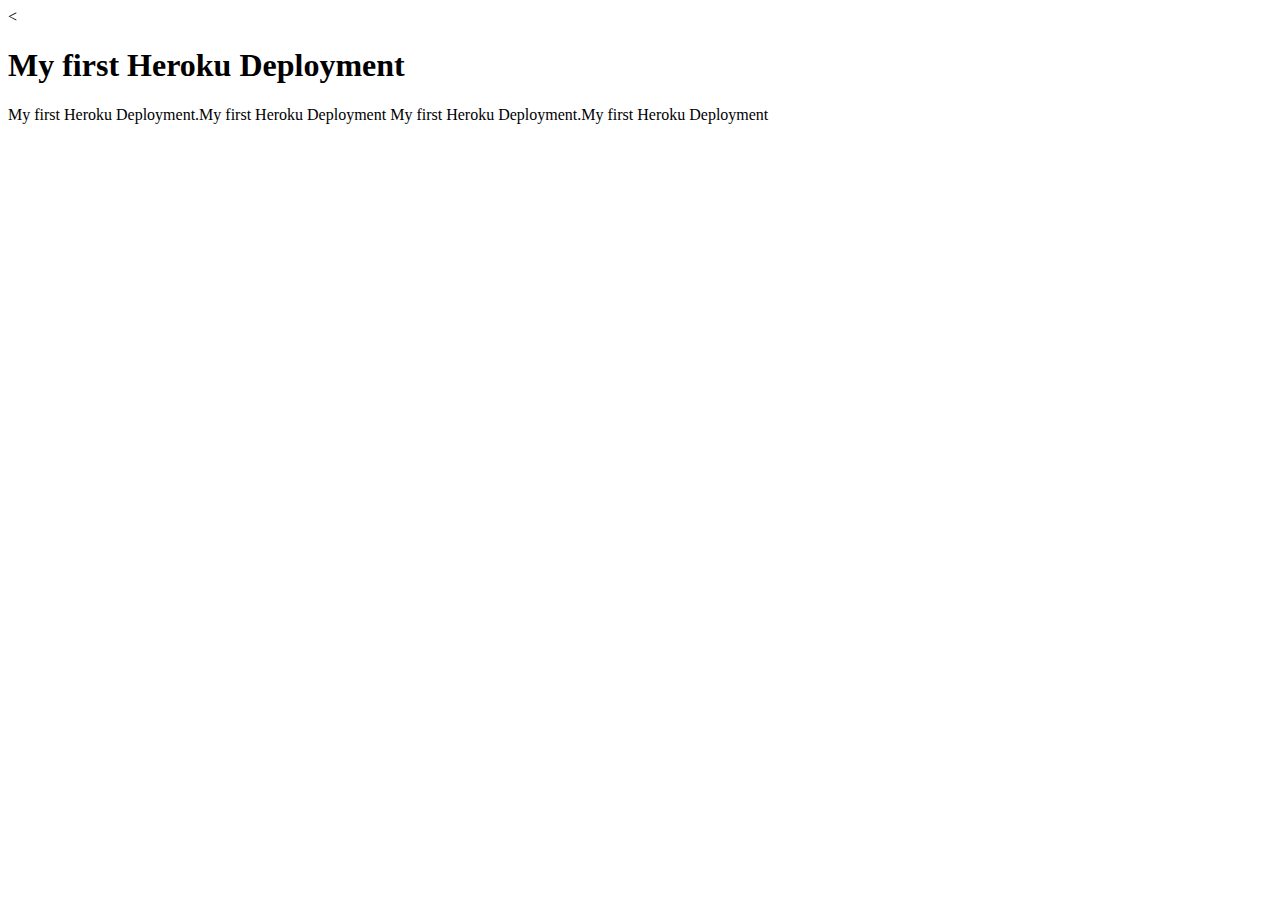
==== home.html @ abf8cb38 "Add File Changes(php,json)" ====
<<!DOCTYPE html>
<html lang="en">
<head>
    <meta charset="UTF-8">
    <meta name="viewport" content="width=device-width, initial-scale=1.0">
    <meta http-equiv="X-UA-Compatible" content="ie=edge">
    <title>Document</title>

    <link rel="stylesheet" href="style.css">
</head>
<body>
    <h1>My first Heroku Deployment</h1>
    <p>My first Heroku Deployment.My first Heroku Deployment
        My first Heroku Deployment.My first Heroku Deployment
    </p>
</body>
</html>
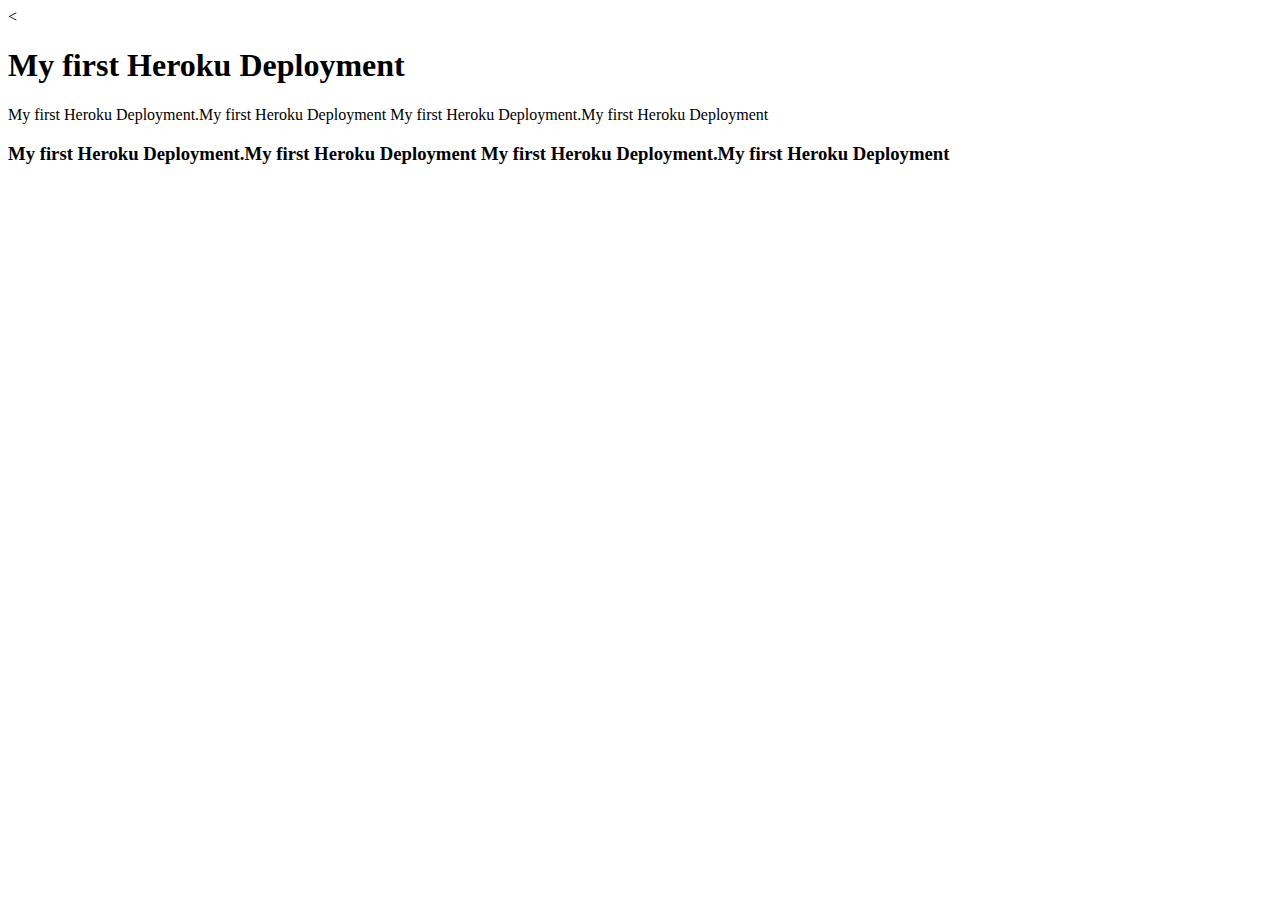
==== commit eafefee2: "Update home.html" ====
--- a/home.html
+++ b/home.html
@@ -6,12 +6,14 @@
     <meta http-equiv="X-UA-Compatible" content="ie=edge">
     <title>Document</title>
 
-    <link rel="stylesheet" href="style.css">
+    <link rel="stylesheet" href="./style.css">
 </head>
 <body>
     <h1>My first Heroku Deployment</h1>
     <p>My first Heroku Deployment.My first Heroku Deployment
         My first Heroku Deployment.My first Heroku Deployment
     </p>
+    <h3>My first Heroku Deployment.My first Heroku Deployment
+        My first Heroku Deployment.My first Heroku Deployment</h3>
 </body>
 </html>